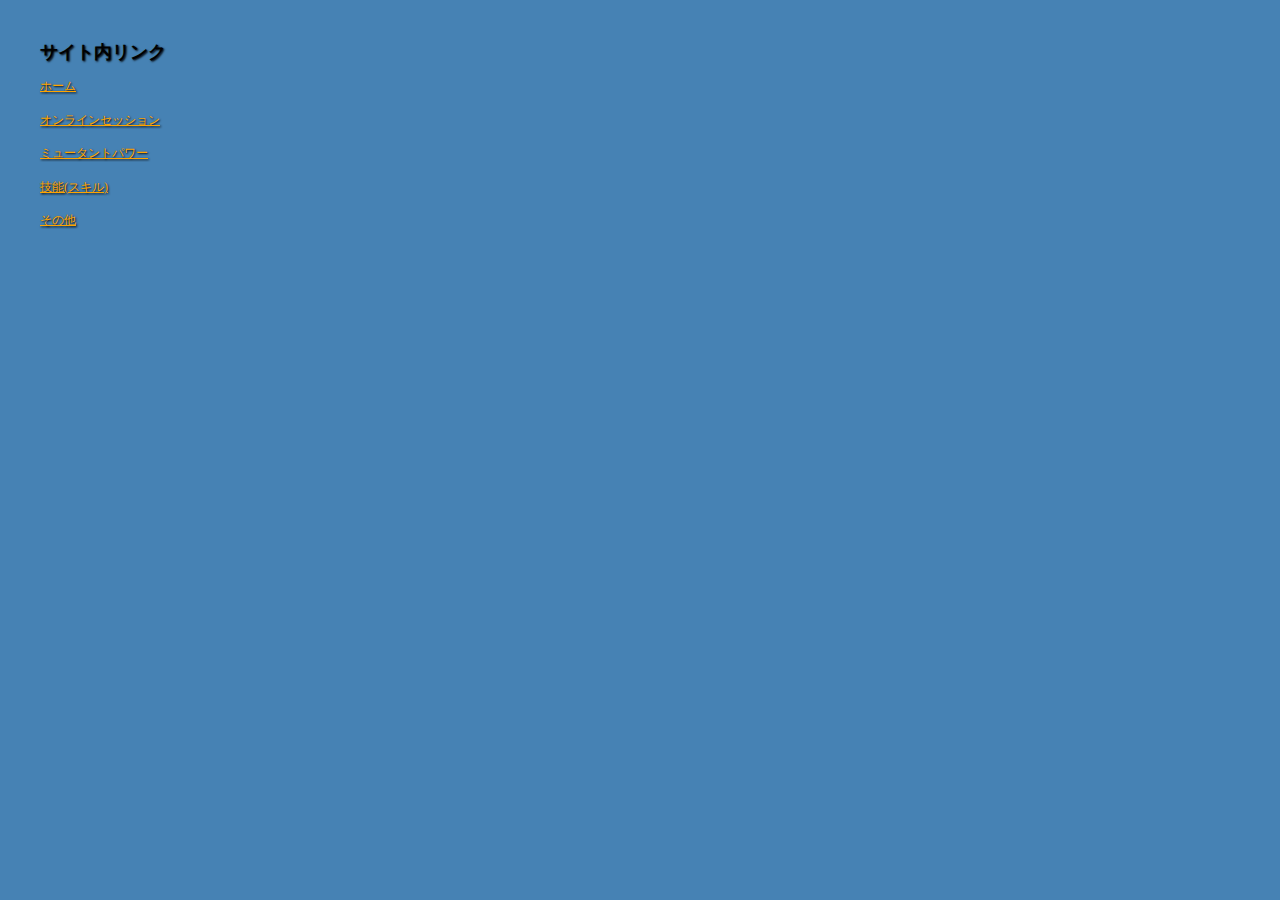
==== links.html @ a25cea5c "make standard" ====
<!DOCTYPE HTML PUBLIC "-//W3C//DTD HTML4.01Transitional//EN">
<html>
<head>
<meta http-equiv="Content-Type" content="text/html; charset=UTF-8">
<title> ちょろのパラノイアまとめ</title>
<link rel="stylesheet" type="text/css" href="LinkStyle.css">
</head>
<body>
<h1>
サイト内リンク
</h1>
<p>

<a href = "home.html" target = "main">ホーム</a>
</p>
<p>
<a href = "RuleOnline.html" target = "main">オンラインセッション</a>
</p>
<p>
<a href = "RuleMutantPower.html" target = "main">ミュータントパワー</a>
</p>
<p>
<a href = "Skill.html" target = "main">技能(スキル)</a>
</p>
<p>
<a href = "RuleOther.html" target = "main">その他</a>
</p>

</body>
</html>
---- LinkStyle.css ----
body {
		margin: 40px;
		font-family: serif;
		background: steelblue;
}

h1 {
		font-size: 18px;
		text-shadow: 1px 1px 2px black;
}

p {
		color: white;
		font-size: 12px;
		text-shadow: 1px 1px 2px black;
		line-height: 1.8;
}

a {
		color: orange;
}
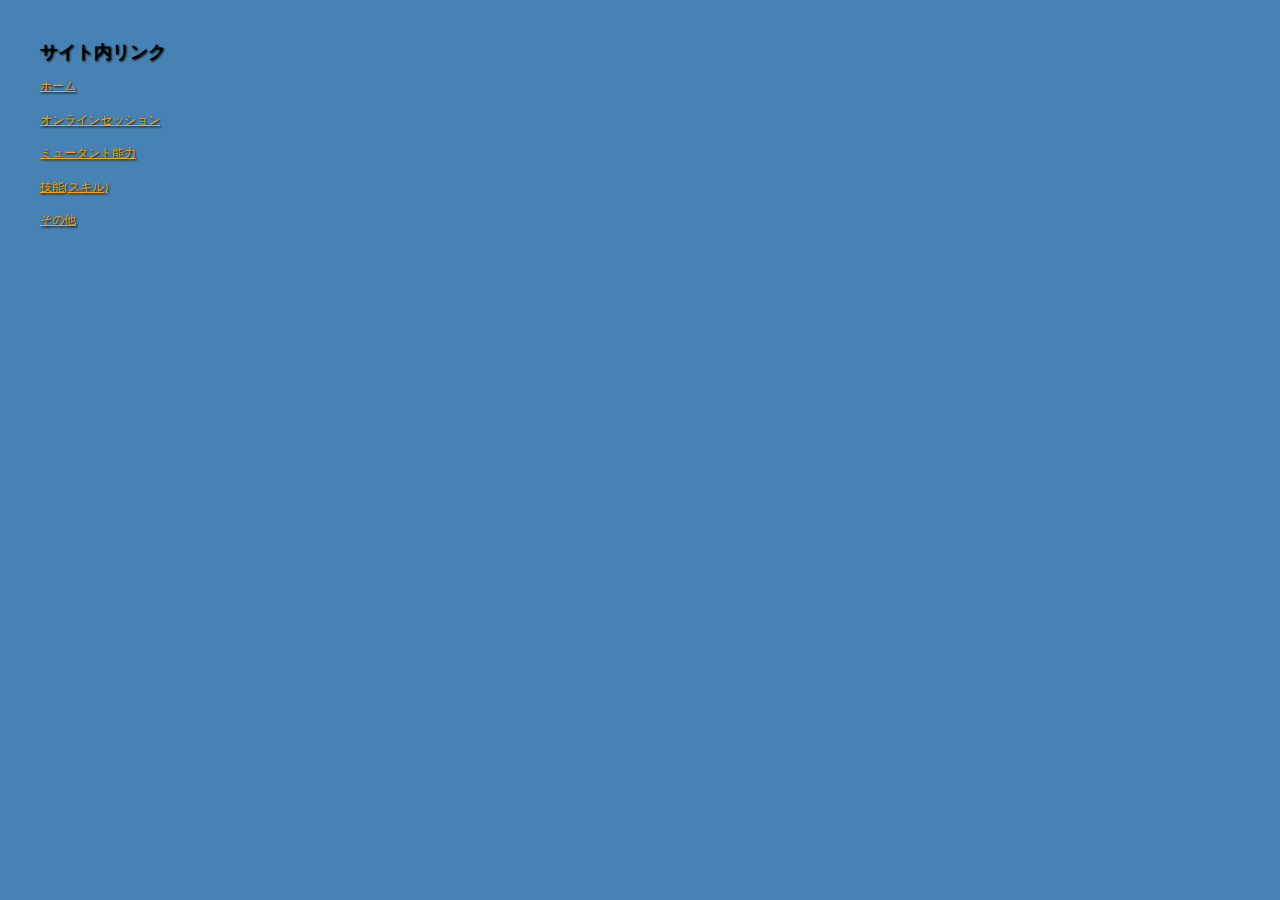
==== commit e0f76497: "add Rule about Mutant Power" ====
--- a/links.html
+++ b/links.html
@@ -17,7 +17,7 @@
 <a href = "RuleOnline.html" target = "main">オンラインセッション</a>
 </p>
 <p>
-<a href = "RuleMutantPower.html" target = "main">ミュータントパワー</a>
+<a href = "RuleMutantPower.html" target = "main">ミュータント能力</a>
 </p>
 <p>
 <a href = "Skill.html" target = "main">技能(スキル)</a>
